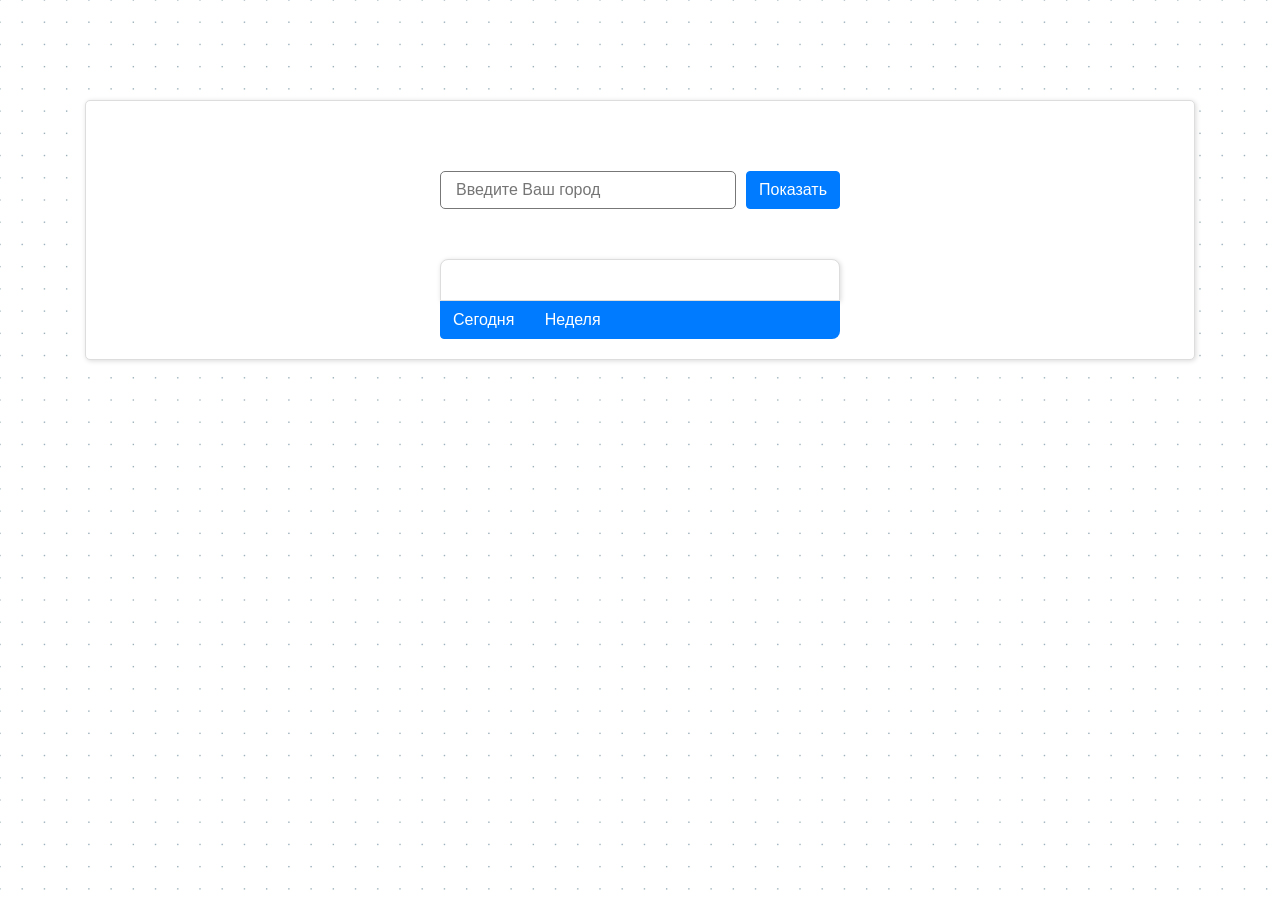
==== index.html @ a774693c "Updates" ====
<!doctype html><html lang="en"><head><meta charset="UTF-8"><meta name="robots" content="noindex"><meta name="viewport" content="width=device-width,initial-scale=1"><meta http-equiv="X-UA-Compatible" content="ie=edge"><title>Прогноз погоды</title><link rel="stylesheet" href="https://cdn.jsdelivr.net/npm/bootstrap@4.5.3/dist/css/bootstrap.min.css" integrity="sha384-TX8t27EcRE3e/ihU7zmQxVncDAy5uIKz4rEkgIXeMed4M0jlfIDPvg6uqKI2xXr2" crossorigin="anonymous"><link href="main.0.4db5424733a7192bf77c.css" rel="stylesheet"></head><body><div class="container"><section class="search-section"><div class="search"><input type="search" name="searchCity" id="searchCity" placeholder="Введите Ваш город"> <button class="btn btn-primary searchBtn" type="submit">Показать</button></div><div class="weather-box"></div><div class="btn-box"><button class="btn btn-primary">Сегодня</button> <button class="btn btn-primary">Неделя</button></div></section></div><script src="runtime.1ee16c2201d417984a0f.js"></script><script src="vendors.f042a87a84833cb42969.js"></script><script src="main.cc63842a61bf7b85364e.js"></script></body></html>
---- main.0.4db5424733a7192bf77c.css ----
html{box-sizing:border-box}*,:after,:before{box-sizing:inherit}body{font-family:-apple-system,BlinkMacSystemFont,Segoe UI,Roboto,Oxygen-Sans,Ubuntu,Cantarell,Helvetica Neue,sans-serif,Apple Color Emoji,Segoe UI Emoji,Segoe UI Symbol;background-image:url(images/bg-pattern.png)}.search-section{margin-top:100px;border:1px solid #ddd;background:#fff;padding:20px;border-radius:5px;box-shadow:1px 1px 5px rgba(0,0,0,.15)}.search{margin:50px auto;width:400px;max-width:100%;display:flex;justify-content:center;align-items:center}.search input{padding:6px 15px;width:100%;border:1px solid #777;border-radius:5px;transition:box-shadow .3s linear}.search input:hover{box-shadow:0 1px 6px rgba(32,33,36,.28)}.search input:focus{outline:none}.search button{margin-left:10px}.weather-box{background:#fff;margin:50px auto 0;border:1px solid #ddd;padding:20px;border-radius:8px 8px 0 0;box-shadow:1px 1px 5px rgba(0,0,0,.15)}.btn-box,.weather-box{width:400px;max-width:100%}.btn-box{margin:0 auto;background-color:#007bff;border-radius:0 0 8px 8px}.weather_item{display:flex;align-items:center;justify-content:space-evenly}.current-temp{background-color:rgba(114,219,32,.25);border-bottom-color:#72db20;font-size:32px;font-weight:300;padding:4px 10px 5px}.description{font-size:12px;line-height:14px;color:#777}.info_item:nth-last-child(2){margin-bottom:15px}.info_item:first-child{margin-top:3px}.info_item{position:relative;display:block;margin:15px 0;padding:7px 0;line-height:.9em;border-bottom:1px dotted hsla(0,0%,46.7%,.4)}.info_item .ii{position:relative;display:inline-block;width:auto;background-color:#fff}.ii:first-child{float:left;bottom:5px;text-align:left;color:#777;padding-right:5px}.ii:last-child{float:right;bottom:5px;text-align:right;font-weight:400;padding-left:5px}
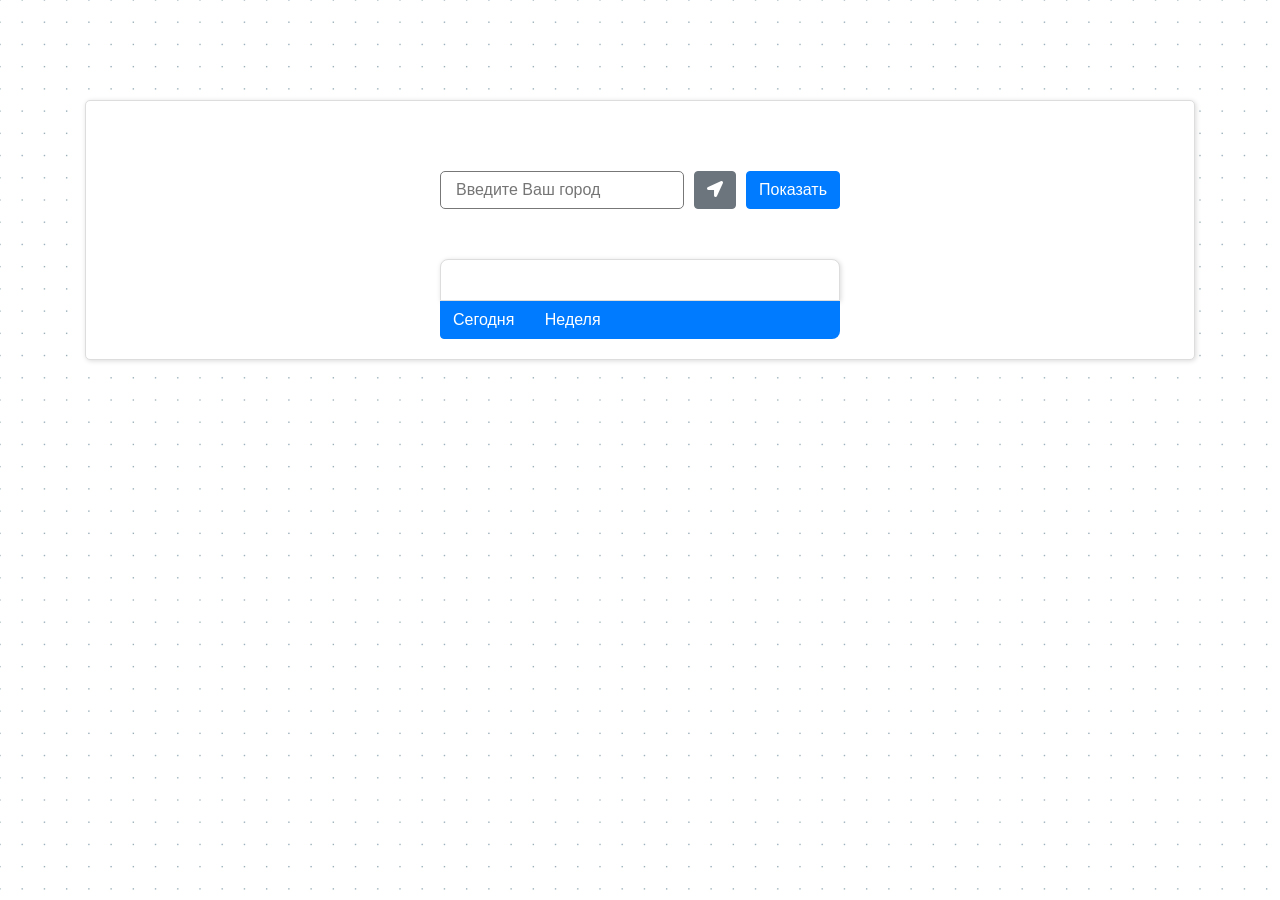
==== commit 278dbbb6: "Updates" ====
--- a/index.html
+++ b/index.html
@@ -1 +1 @@
-<!doctype html><html lang="en"><head><meta charset="UTF-8"><meta name="robots" content="noindex"><meta name="viewport" content="width=device-width,initial-scale=1"><meta http-equiv="X-UA-Compatible" content="ie=edge"><title>Прогноз погоды</title><link rel="stylesheet" href="https://cdn.jsdelivr.net/npm/bootstrap@4.5.3/dist/css/bootstrap.min.css" integrity="sha384-TX8t27EcRE3e/ihU7zmQxVncDAy5uIKz4rEkgIXeMed4M0jlfIDPvg6uqKI2xXr2" crossorigin="anonymous"><link href="main.0.4db5424733a7192bf77c.css" rel="stylesheet"></head><body><div class="container"><section class="search-section"><div class="search"><input type="search" name="searchCity" id="searchCity" placeholder="Введите Ваш город"> <button class="btn btn-primary searchBtn" type="submit">Показать</button></div><div class="weather-box"></div><div class="btn-box"><button class="btn btn-primary">Сегодня</button> <button class="btn btn-primary">Неделя</button></div></section></div><script src="runtime.1ee16c2201d417984a0f.js"></script><script src="vendors.f042a87a84833cb42969.js"></script><script src="main.cc63842a61bf7b85364e.js"></script></body></html>+<!doctype html><html lang="en"><head><meta charset="UTF-8"><meta name="robots" content="noindex"><meta name="viewport" content="width=device-width,initial-scale=1"><meta http-equiv="X-UA-Compatible" content="ie=edge"><title>Прогноз погоды</title><link rel="stylesheet" href="https://cdn.jsdelivr.net/npm/bootstrap@4.5.3/dist/css/bootstrap.min.css" integrity="sha384-TX8t27EcRE3e/ihU7zmQxVncDAy5uIKz4rEkgIXeMed4M0jlfIDPvg6uqKI2xXr2" crossorigin="anonymous"><link href="https://use.fontawesome.com/releases/v5.0.13/css/all.css" rel="stylesheet"><link href="main.0.4db5424733a7192bf77c.css" rel="stylesheet"></head><body><div class="container"><section class="search-section"><div class="search"><input type="search" name="searchCity" id="searchCity" placeholder="Введите Ваш город"> <button type="button" class="location btn btn-secondary" data-toggle="tooltip" data-placement="top" title="Определить Ваше положение"><i class="fas fa-location-arrow"></i></button> <button class="btn btn-primary searchBtn" type="submit">Показать</button></div><div class="weather-box"></div><div class="btn-box"><button class="btn btn-primary">Сегодня</button> <button class="btn btn-primary">Неделя</button></div></section></div><script src="https://code.jquery.com/jquery-3.5.1.slim.min.js" integrity="sha384-DfXdz2htPH0lsSSs5nCTpuj/zy4C+OGpamoFVy38MVBnE+IbbVYUew+OrCXaRkfj" crossorigin="anonymous"></script><script src="https://cdn.jsdelivr.net/npm/bootstrap@4.5.3/dist/js/bootstrap.bundle.min.js" integrity="sha384-ho+j7jyWK8fNQe+A12Hb8AhRq26LrZ/JpcUGGOn+Y7RsweNrtN/tE3MoK7ZeZDyx" crossorigin="anonymous"></script><script>$((function(){$('[data-toggle="tooltip"]').tooltip()}))</script><script src="runtime.1ee16c2201d417984a0f.js"></script><script src="vendors.f042a87a84833cb42969.js"></script><script src="main.83bb7b4d4d030712ec27.js"></script></body></html>
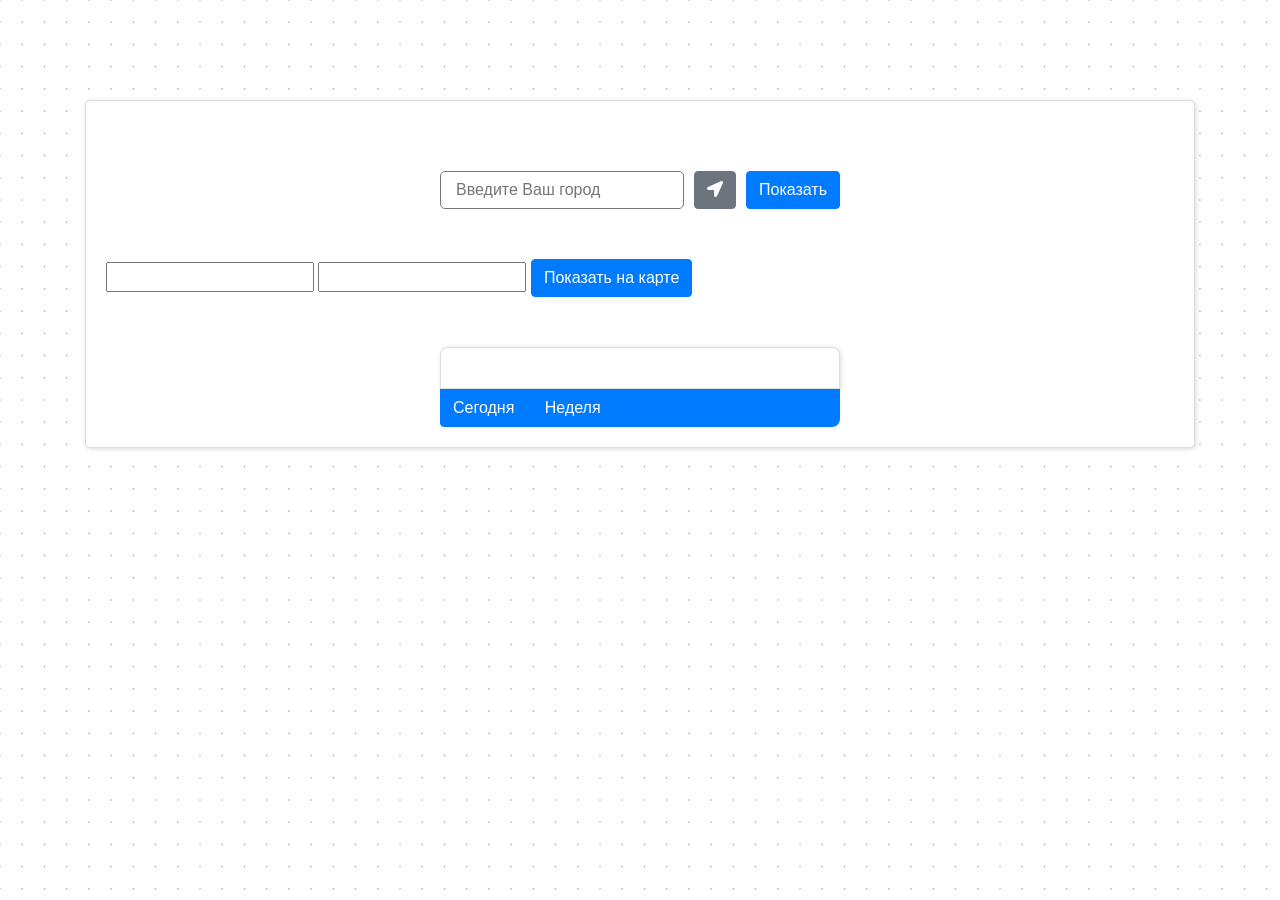
==== commit 48d364ab: "Updates" ====
--- a/index.html
+++ b/index.html
@@ -1 +1 @@
-<!doctype html><html lang="en"><head><meta charset="UTF-8"><meta name="robots" content="noindex"><meta name="viewport" content="width=device-width,initial-scale=1"><meta http-equiv="X-UA-Compatible" content="ie=edge"><title>Прогноз погоды</title><link rel="stylesheet" href="https://cdn.jsdelivr.net/npm/bootstrap@4.5.3/dist/css/bootstrap.min.css" integrity="sha384-TX8t27EcRE3e/ihU7zmQxVncDAy5uIKz4rEkgIXeMed4M0jlfIDPvg6uqKI2xXr2" crossorigin="anonymous"><link href="https://use.fontawesome.com/releases/v5.0.13/css/all.css" rel="stylesheet"><link href="main.0.4db5424733a7192bf77c.css" rel="stylesheet"></head><body><div class="container"><section class="search-section"><div class="search"><input type="search" name="searchCity" id="searchCity" placeholder="Введите Ваш город"> <button type="button" class="location btn btn-secondary" data-toggle="tooltip" data-placement="top" title="Определить Ваше положение"><i class="fas fa-location-arrow"></i></button> <button class="btn btn-primary searchBtn" type="submit">Показать</button></div><div class="weather-box"></div><div class="btn-box"><button class="btn btn-primary">Сегодня</button> <button class="btn btn-primary">Неделя</button></div></section></div><script src="https://code.jquery.com/jquery-3.5.1.slim.min.js" integrity="sha384-DfXdz2htPH0lsSSs5nCTpuj/zy4C+OGpamoFVy38MVBnE+IbbVYUew+OrCXaRkfj" crossorigin="anonymous"></script><script src="https://cdn.jsdelivr.net/npm/bootstrap@4.5.3/dist/js/bootstrap.bundle.min.js" integrity="sha384-ho+j7jyWK8fNQe+A12Hb8AhRq26LrZ/JpcUGGOn+Y7RsweNrtN/tE3MoK7ZeZDyx" crossorigin="anonymous"></script><script>$((function(){$('[data-toggle="tooltip"]').tooltip()}))</script><script src="runtime.1ee16c2201d417984a0f.js"></script><script src="vendors.f042a87a84833cb42969.js"></script><script src="main.83bb7b4d4d030712ec27.js"></script></body></html>+<!doctype html><html lang="en"><head><meta charset="UTF-8"><meta name="robots" content="noindex"><meta name="viewport" content="width=device-width,initial-scale=1"><meta http-equiv="X-UA-Compatible" content="ie=edge"><title>Прогноз погоды</title><link rel="stylesheet" href="https://cdn.jsdelivr.net/npm/bootstrap@4.5.3/dist/css/bootstrap.min.css" integrity="sha384-TX8t27EcRE3e/ihU7zmQxVncDAy5uIKz4rEkgIXeMed4M0jlfIDPvg6uqKI2xXr2" crossorigin="anonymous"><link href="https://use.fontawesome.com/releases/v5.0.13/css/all.css" rel="stylesheet"><link href="main.0.568159192a8344754572.css" rel="stylesheet"></head><body><div class="container"><section class="search-section"><div class="search"><input type="search" name="searchCity" id="searchCity" placeholder="Введите Ваш город"> <button type="button" class="location btn btn-secondary" data-toggle="tooltip" data-placement="top" title="Определить Ваше положение"><i class="fas fa-location-arrow"></i></button> <button class="btn btn-primary searchBtn" type="submit">Показать</button></div><div class="maps"><input name="latitude" id="latitude"> <input name="longitude" id="longitude"> <a href="#" class="btn btn-primary getMaps" type="submit">Показать на карте</a></div><div class="weather-box"></div><div class="btn-box"><button class="btn btn-primary">Сегодня</button> <button class="btn btn-primary">Неделя</button></div></section></div><script src="https://code.jquery.com/jquery-3.5.1.slim.min.js" integrity="sha384-DfXdz2htPH0lsSSs5nCTpuj/zy4C+OGpamoFVy38MVBnE+IbbVYUew+OrCXaRkfj" crossorigin="anonymous"></script><script src="https://cdn.jsdelivr.net/npm/bootstrap@4.5.3/dist/js/bootstrap.bundle.min.js" integrity="sha384-ho+j7jyWK8fNQe+A12Hb8AhRq26LrZ/JpcUGGOn+Y7RsweNrtN/tE3MoK7ZeZDyx" crossorigin="anonymous"></script><script>$((function(){$('[data-toggle="tooltip"]').tooltip()}))</script><script src="runtime.1ee16c2201d417984a0f.js"></script><script src="vendors.f042a87a84833cb42969.js"></script><script src="main.5f6376b0390d6fdb9b4c.js"></script></body></html>
--- a/main.0.568159192a8344754572.css
+++ b/main.0.568159192a8344754572.css
@@ -0,0 +1 @@
+html{box-sizing:border-box}*,:after,:before{box-sizing:inherit}body{font-family:-apple-system,BlinkMacSystemFont,Segoe UI,Roboto,Oxygen-Sans,Ubuntu,Cantarell,Helvetica Neue,sans-serif,Apple Color Emoji,Segoe UI Emoji,Segoe UI Symbol;background-image:url(images/bg-pattern.png)}.search-section{margin-top:100px;border:1px solid #ddd;background:#fff;padding:20px;border-radius:5px;box-shadow:1px 1px 5px rgba(0,0,0,.15)}.search{margin:50px auto;width:400px;max-width:100%;display:flex;justify-content:center;align-items:center}.search input{padding:6px 15px;width:100%;border:1px solid #777;border-radius:5px;transition:box-shadow .3s linear}.search input:hover{box-shadow:0 1px 6px rgba(32,33,36,.28)}.search input:focus{outline:none}.location,.searchBtn{margin-left:10px}.weather-box{background:#fff;margin:50px auto 0;border:1px solid #ddd;padding:20px;border-radius:8px 8px 0 0;box-shadow:1px 1px 5px rgba(0,0,0,.15)}.btn-box,.weather-box{width:400px;max-width:100%}.btn-box{margin:0 auto;background-color:#007bff;border-radius:0 0 8px 8px}.weather_item{display:flex;align-items:center;justify-content:space-evenly}.current-temp{background-color:rgba(114,219,32,.25);border-bottom-color:#72db20;font-size:32px;font-weight:300;padding:4px 10px 5px}.description{font-size:13px;line-height:14px;color:#777}.info_item:nth-last-child(2){margin-bottom:15px}.info_item:first-child{margin-top:3px}.info_item{position:relative;display:block;margin:15px 0;padding:7px 0;line-height:.9em;border-bottom:1px dotted hsla(0,0%,46.7%,.4)}.info_item .ii{position:relative;display:inline-block;width:auto;background-color:#fff}.ii:first-child{float:left;bottom:5px;text-align:left;color:#777;padding-right:5px}.ii:last-child{float:right;bottom:5px;text-align:right;font-weight:400;padding-left:5px}
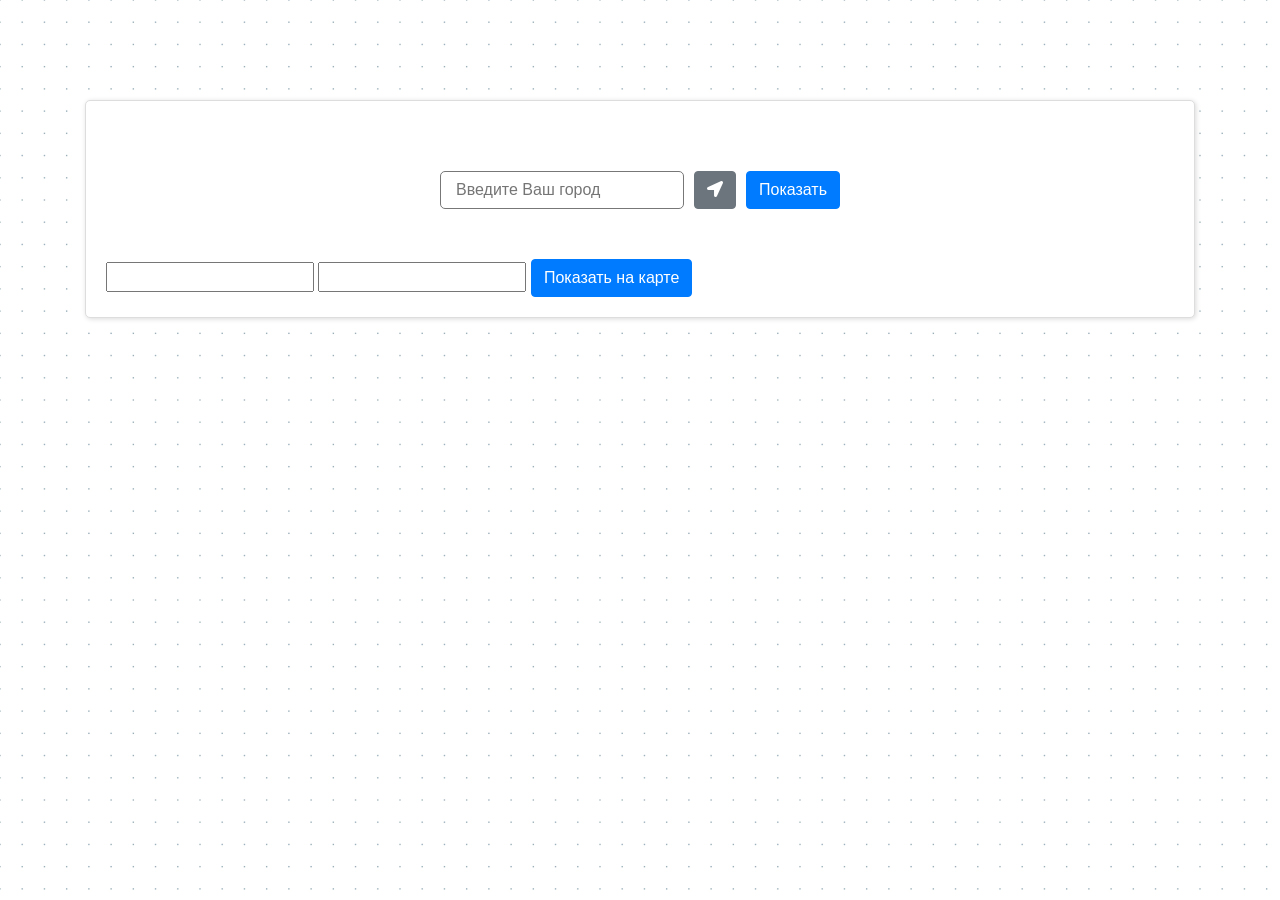
==== commit 6465aa0a: "Updates" ====
--- a/index.html
+++ b/index.html
@@ -1 +1 @@
-<!doctype html><html lang="en"><head><meta charset="UTF-8"><meta name="robots" content="noindex"><meta name="viewport" content="width=device-width,initial-scale=1"><meta http-equiv="X-UA-Compatible" content="ie=edge"><title>Прогноз погоды</title><link rel="stylesheet" href="https://cdn.jsdelivr.net/npm/bootstrap@4.5.3/dist/css/bootstrap.min.css" integrity="sha384-TX8t27EcRE3e/ihU7zmQxVncDAy5uIKz4rEkgIXeMed4M0jlfIDPvg6uqKI2xXr2" crossorigin="anonymous"><link href="https://use.fontawesome.com/releases/v5.0.13/css/all.css" rel="stylesheet"><link href="main.0.568159192a8344754572.css" rel="stylesheet"></head><body><div class="container"><section class="search-section"><div class="search"><input type="search" name="searchCity" id="searchCity" placeholder="Введите Ваш город"> <button type="button" class="location btn btn-secondary" data-toggle="tooltip" data-placement="top" title="Определить Ваше положение"><i class="fas fa-location-arrow"></i></button> <button class="btn btn-primary searchBtn" type="submit">Показать</button></div><div class="maps"><input name="latitude" id="latitude"> <input name="longitude" id="longitude"> <a href="#" class="btn btn-primary getMaps" type="submit">Показать на карте</a></div><div class="weather-box"></div><div class="btn-box"><button class="btn btn-primary">Сегодня</button> <button class="btn btn-primary">Неделя</button></div></section></div><script src="https://code.jquery.com/jquery-3.5.1.slim.min.js" integrity="sha384-DfXdz2htPH0lsSSs5nCTpuj/zy4C+OGpamoFVy38MVBnE+IbbVYUew+OrCXaRkfj" crossorigin="anonymous"></script><script src="https://cdn.jsdelivr.net/npm/bootstrap@4.5.3/dist/js/bootstrap.bundle.min.js" integrity="sha384-ho+j7jyWK8fNQe+A12Hb8AhRq26LrZ/JpcUGGOn+Y7RsweNrtN/tE3MoK7ZeZDyx" crossorigin="anonymous"></script><script>$((function(){$('[data-toggle="tooltip"]').tooltip()}))</script><script src="runtime.1ee16c2201d417984a0f.js"></script><script src="vendors.f042a87a84833cb42969.js"></script><script src="main.5f6376b0390d6fdb9b4c.js"></script></body></html>+<!doctype html><html lang="en"><head><meta charset="UTF-8"><meta name="robots" content="noindex"><meta name="viewport" content="width=device-width,initial-scale=1"><meta http-equiv="X-UA-Compatible" content="ie=edge"><title>Прогноз погоды</title><link rel="stylesheet" href="https://cdn.jsdelivr.net/npm/bootstrap@4.5.3/dist/css/bootstrap.min.css" integrity="sha384-TX8t27EcRE3e/ihU7zmQxVncDAy5uIKz4rEkgIXeMed4M0jlfIDPvg6uqKI2xXr2" crossorigin="anonymous"><link href="https://use.fontawesome.com/releases/v5.0.13/css/all.css" rel="stylesheet"><link href="main.0.568159192a8344754572.css" rel="stylesheet"></head><body><div class="container"><section class="search-section"><div class="search"><input type="search" name="searchCity" id="searchCity" placeholder="Введите Ваш город"> <button type="button" class="location btn btn-secondary" data-toggle="tooltip" data-placement="top" title="Определить Ваше положение"><i class="fas fa-location-arrow"></i></button> <button class="btn btn-primary searchBtn" type="submit">Показать</button></div><div class="maps"><input name="latitude" id="latitude"> <input name="longitude" id="longitude"> <a href="#" target="_blank" class="btn btn-primary getMaps" type="submit">Показать на карте</a></div></section></div><script src="https://code.jquery.com/jquery-3.5.1.slim.min.js" integrity="sha384-DfXdz2htPH0lsSSs5nCTpuj/zy4C+OGpamoFVy38MVBnE+IbbVYUew+OrCXaRkfj" crossorigin="anonymous"></script><script src="https://cdn.jsdelivr.net/npm/bootstrap@4.5.3/dist/js/bootstrap.bundle.min.js" integrity="sha384-ho+j7jyWK8fNQe+A12Hb8AhRq26LrZ/JpcUGGOn+Y7RsweNrtN/tE3MoK7ZeZDyx" crossorigin="anonymous"></script><script>$((function(){$('[data-toggle="tooltip"]').tooltip()}))</script><script src="runtime.1ee16c2201d417984a0f.js"></script><script src="vendors.f042a87a84833cb42969.js"></script><script src="main.5f6376b0390d6fdb9b4c.js"></script></body></html>
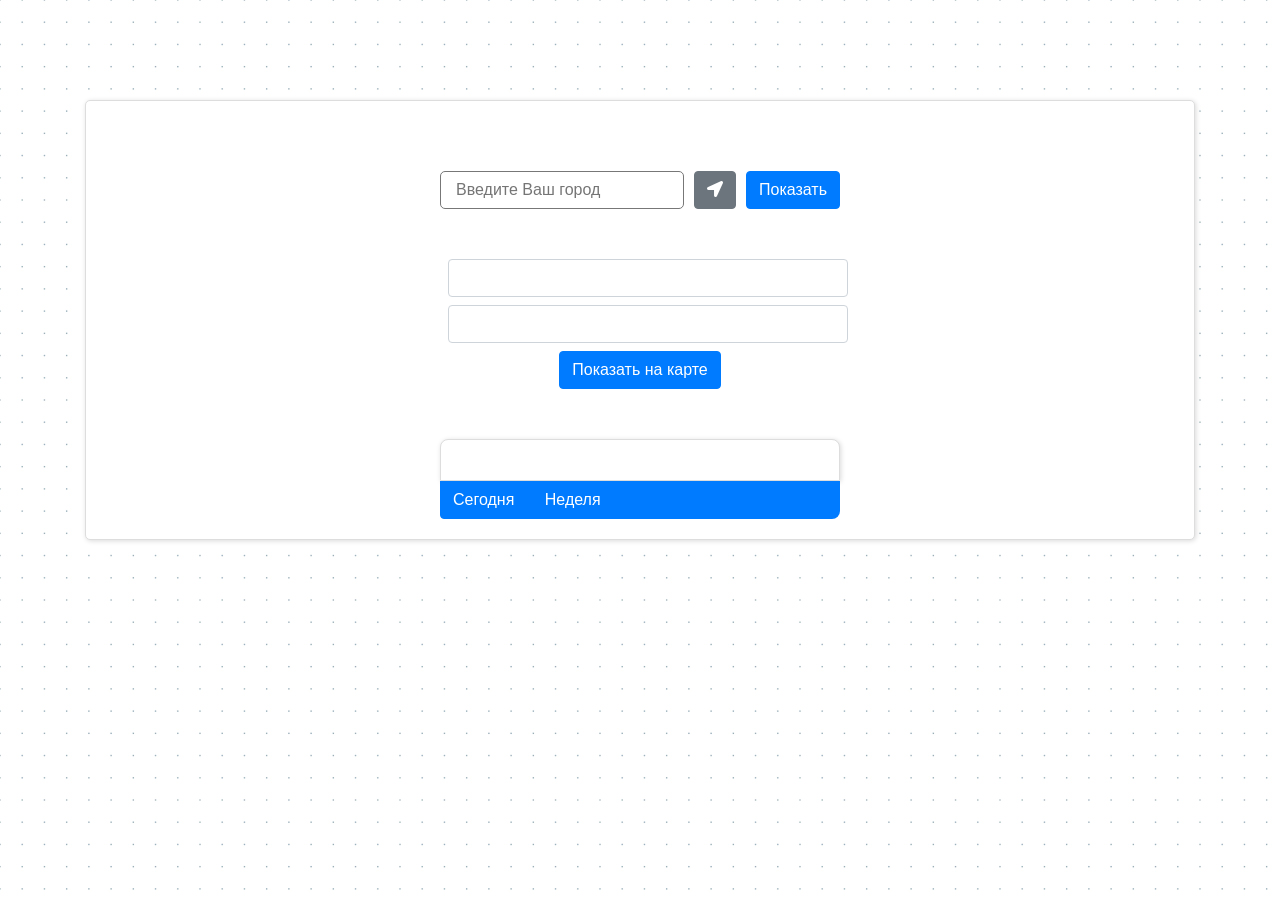
==== commit a82a5395: "Updates" ====
--- a/index.html
+++ b/index.html
@@ -1 +1 @@
-<!doctype html><html lang="en"><head><meta charset="UTF-8"><meta name="robots" content="noindex"><meta name="viewport" content="width=device-width,initial-scale=1"><meta http-equiv="X-UA-Compatible" content="ie=edge"><title>Прогноз погоды</title><link rel="stylesheet" href="https://cdn.jsdelivr.net/npm/bootstrap@4.5.3/dist/css/bootstrap.min.css" integrity="sha384-TX8t27EcRE3e/ihU7zmQxVncDAy5uIKz4rEkgIXeMed4M0jlfIDPvg6uqKI2xXr2" crossorigin="anonymous"><link href="https://use.fontawesome.com/releases/v5.0.13/css/all.css" rel="stylesheet"><link href="main.0.568159192a8344754572.css" rel="stylesheet"></head><body><div class="container"><section class="search-section"><div class="search"><input type="search" name="searchCity" id="searchCity" placeholder="Введите Ваш город"> <button type="button" class="location btn btn-secondary" data-toggle="tooltip" data-placement="top" title="Определить Ваше положение"><i class="fas fa-location-arrow"></i></button> <button class="btn btn-primary searchBtn" type="submit">Показать</button></div><div class="maps"><input name="latitude" id="latitude"> <input name="longitude" id="longitude"> <a href="#" target="_blank" class="btn btn-primary getMaps" type="submit">Показать на карте</a></div></section></div><script src="https://code.jquery.com/jquery-3.5.1.slim.min.js" integrity="sha384-DfXdz2htPH0lsSSs5nCTpuj/zy4C+OGpamoFVy38MVBnE+IbbVYUew+OrCXaRkfj" crossorigin="anonymous"></script><script src="https://cdn.jsdelivr.net/npm/bootstrap@4.5.3/dist/js/bootstrap.bundle.min.js" integrity="sha384-ho+j7jyWK8fNQe+A12Hb8AhRq26LrZ/JpcUGGOn+Y7RsweNrtN/tE3MoK7ZeZDyx" crossorigin="anonymous"></script><script>$((function(){$('[data-toggle="tooltip"]').tooltip()}))</script><script src="runtime.1ee16c2201d417984a0f.js"></script><script src="vendors.f042a87a84833cb42969.js"></script><script src="main.5f6376b0390d6fdb9b4c.js"></script></body></html>+<!doctype html><html lang="en"><head><meta charset="UTF-8"><meta name="robots" content="noindex"><meta name="viewport" content="width=device-width,initial-scale=1"><meta http-equiv="X-UA-Compatible" content="ie=edge"><title>Прогноз погоды</title><link rel="stylesheet" href="https://cdn.jsdelivr.net/npm/bootstrap@4.5.3/dist/css/bootstrap.min.css" integrity="sha384-TX8t27EcRE3e/ihU7zmQxVncDAy5uIKz4rEkgIXeMed4M0jlfIDPvg6uqKI2xXr2" crossorigin="anonymous"><link href="https://use.fontawesome.com/releases/v5.0.13/css/all.css" rel="stylesheet"><link href="main.0.a6f437fd43491fc88c0e.css" rel="stylesheet"></head><body><div class="container"><section class="search-section"><div class="search"><input type="search" name="searchCity" id="searchCity" placeholder="Введите Ваш город"> <button type="button" class="location btn btn-secondary" data-toggle="tooltip" data-placement="top" title="Определить Ваше положение"><i class="fas fa-location-arrow"></i></button> <button class="btn btn-primary searchBtn" type="submit">Показать</button></div><div class="maps text-center"><input class="form-control m-2" name="latitude" id="latitude"> <input class="form-control m-2" name="longitude" id="longitude"> <a href="#" target="_blank" class="btn btn-primary getMaps" type="submit">Показать на карте</a></div><div class="weather-box"></div><div class="btn-box"><button class="btn btn-primary">Сегодня</button> <button class="btn btn-primary">Неделя</button></div></section></div><script src="https://code.jquery.com/jquery-3.5.1.slim.min.js" integrity="sha384-DfXdz2htPH0lsSSs5nCTpuj/zy4C+OGpamoFVy38MVBnE+IbbVYUew+OrCXaRkfj" crossorigin="anonymous"></script><script src="https://cdn.jsdelivr.net/npm/bootstrap@4.5.3/dist/js/bootstrap.bundle.min.js" integrity="sha384-ho+j7jyWK8fNQe+A12Hb8AhRq26LrZ/JpcUGGOn+Y7RsweNrtN/tE3MoK7ZeZDyx" crossorigin="anonymous"></script><script>$((function(){$('[data-toggle="tooltip"]').tooltip()}))</script><script src="runtime.1ee16c2201d417984a0f.js"></script><script src="vendors.f042a87a84833cb42969.js"></script><script src="main.5f6376b0390d6fdb9b4c.js"></script></body></html>
--- a/main.0.a6f437fd43491fc88c0e.css
+++ b/main.0.a6f437fd43491fc88c0e.css
@@ -0,0 +1 @@
+html{box-sizing:border-box}*,:after,:before{box-sizing:inherit}body{font-family:-apple-system,BlinkMacSystemFont,Segoe UI,Roboto,Oxygen-Sans,Ubuntu,Cantarell,Helvetica Neue,sans-serif,Apple Color Emoji,Segoe UI Emoji,Segoe UI Symbol;background-image:url(images/bg-pattern.png)}.search-section{margin-top:100px;border:1px solid #ddd;background:#fff;padding:20px;border-radius:5px;box-shadow:1px 1px 5px rgba(0,0,0,.15)}.search{margin:50px auto;width:400px;max-width:100%;display:flex;justify-content:center;align-items:center}.search input{padding:6px 15px;width:100%;border:1px solid #777;border-radius:5px;transition:box-shadow .3s linear}.search input:hover{box-shadow:0 1px 6px rgba(32,33,36,.28)}.search input:focus{outline:none}.location,.searchBtn{margin-left:10px}.weather-box{background:#fff;margin:50px auto 0;border:1px solid #ddd;padding:20px;border-radius:8px 8px 0 0;box-shadow:1px 1px 5px rgba(0,0,0,.15)}.btn-box,.weather-box{width:400px;max-width:100%}.btn-box{margin:0 auto;background-color:#007bff;border-radius:0 0 8px 8px}.weather_item{display:flex;align-items:center;justify-content:space-evenly}.current-temp{background-color:rgba(114,219,32,.25);border-bottom-color:#72db20;font-size:32px;font-weight:300;padding:4px 10px 5px}.description{font-size:13px;line-height:14px;color:#777}.info_item:nth-last-child(2){margin-bottom:15px}.info_item:first-child{margin-top:3px}.info_item{position:relative;display:block;margin:15px 0;padding:7px 0;line-height:.9em;border-bottom:1px dotted hsla(0,0%,46.7%,.4)}.info_item .ii{position:relative;display:inline-block;width:auto;background-color:#fff}.ii:first-child{float:left;bottom:5px;text-align:left;color:#777;padding-right:5px}.ii:last-child{float:right;bottom:5px;text-align:right;font-weight:400;padding-left:5px}.maps{width:400px;max-width:100%;margin:0 auto}
